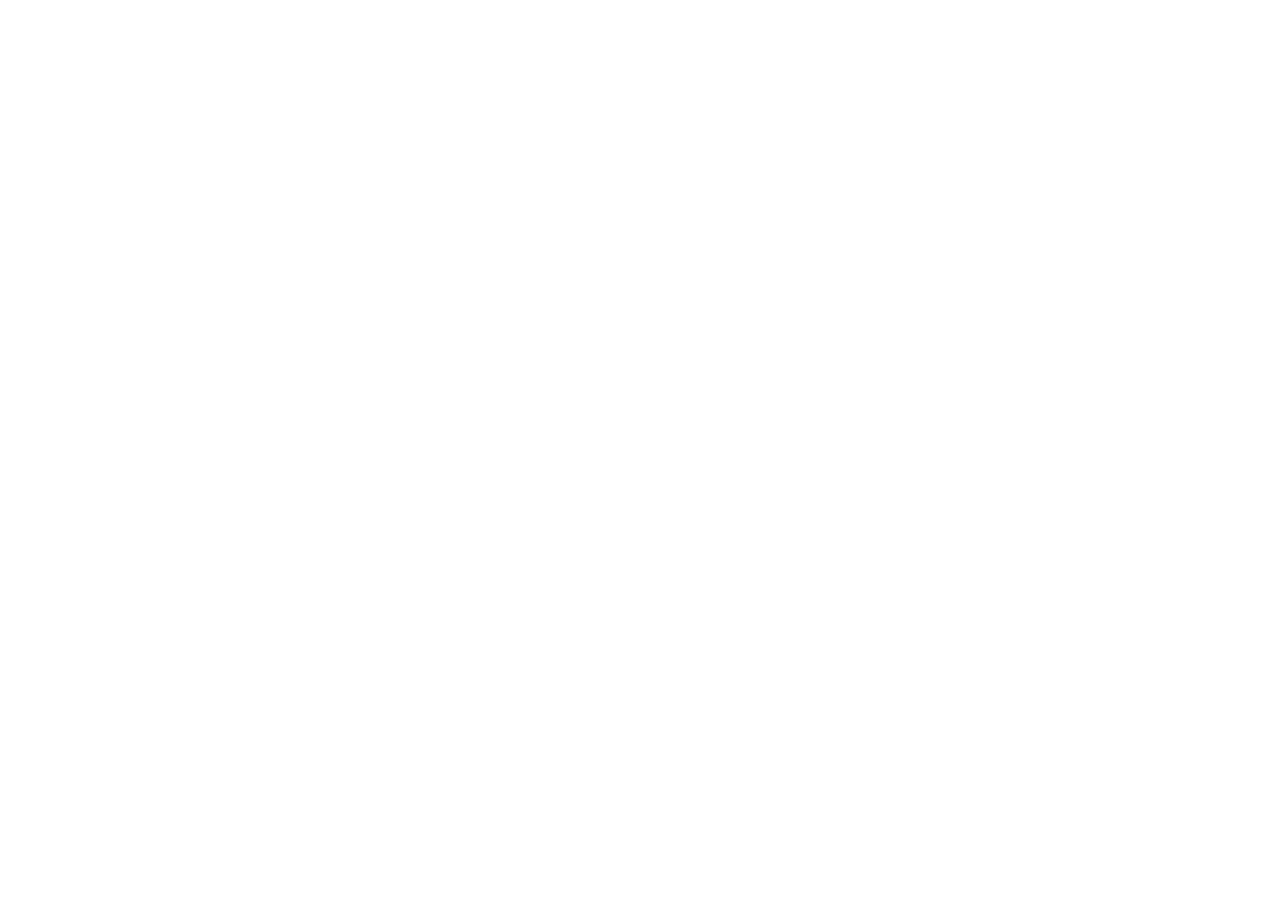
==== aboutme.html @ 702cc679 "About Me Change File" ====
<html>
   <head>
       <title>
            Hello other Classmates!
        <title>
              </head>
            <body style="background-color:gray;">
              <nav>
         <a href="index.html"/>
               Home
              <a/>
                <a href="aboutme.html"/>
                  About Me
                </a>
              </nav>
          <section>
            I like to swim on a swim team.
           </section>
           <section>
    My name is Griffin!
           </section>
            </body>
      </html>
    </br>
    I have a dog named Dakota.
  </section>
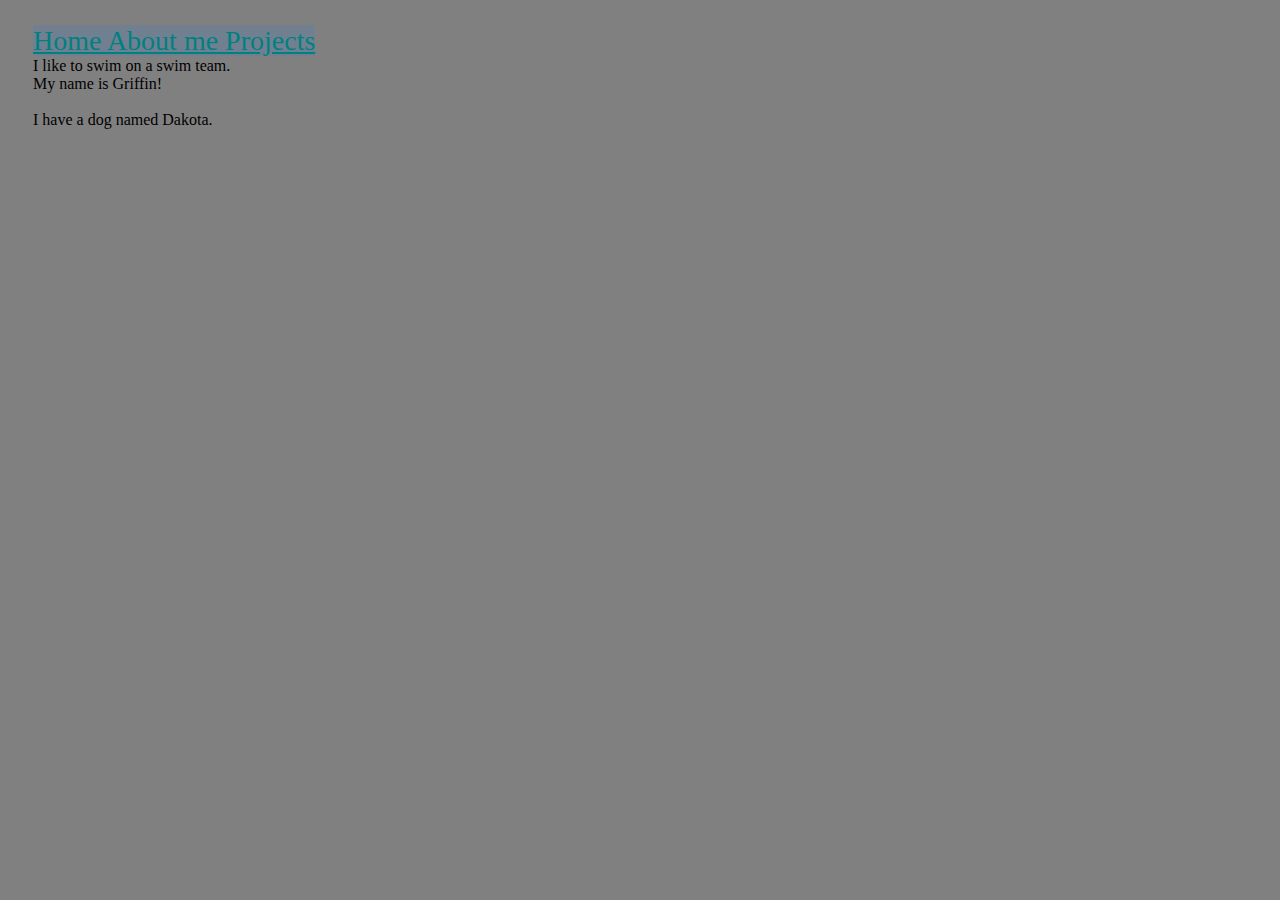
==== commit 0d0d84b0: "edit" ====
--- a/aboutme.html
+++ b/aboutme.html
@@ -1,18 +1,23 @@
 <html>
    <head>
-       <title>
+      <title>
             Hello other Classmates!
-        <title>
-              </head>
-            <body style="background-color:gray;">
+      </title>
+      <link rel="stylesheet" type="text/css" href="style.css" >
+</head>
+      <body style="background-color:gray;">
+         <div>
               <nav>
-         <a href="index.html"/>
-               Home
-              <a/>
-                <a href="aboutme.html"/>
-                  About Me
-                </a>
-              </nav>
+               <a href="index.html">
+                 Home
+               </a>
+               <a href="aboutme.html">
+                About me
+               </a>
+               <a href="projects.html">
+                 Projects
+               </a>
+             </nav>
           <section>
             I like to swim on a swim team.
            </section>
@@ -20,7 +25,10 @@
     My name is Griffin!
            </section>
             </body>
-      </html>
-    </br>
+         </html>
+        </br>
     I have a dog named Dakota.
-  </section>
+       </section>
+      </div>
+   </body>
+</html>
--- a/style.css
+++ b/style.css
@@ -0,0 +1,27 @@
+nav{
+    Font-size: 28px;
+    }
+    img{
+      height:200px;
+    }
+   body{
+    background-color:gray;
+   }
+div{
+  margin:25px;
+  background-color:lightskyblue
+  padding:15px;
+}
+a:link{
+  color:teal;
+  background-color:slategray;
+}
+ a:visited{
+   color:navy;
+   background-color:teal;
+ }
+  a:hover{
+    color:lightskyblue;
+    background-color:navy;
+    font-size:15px;
+  }
